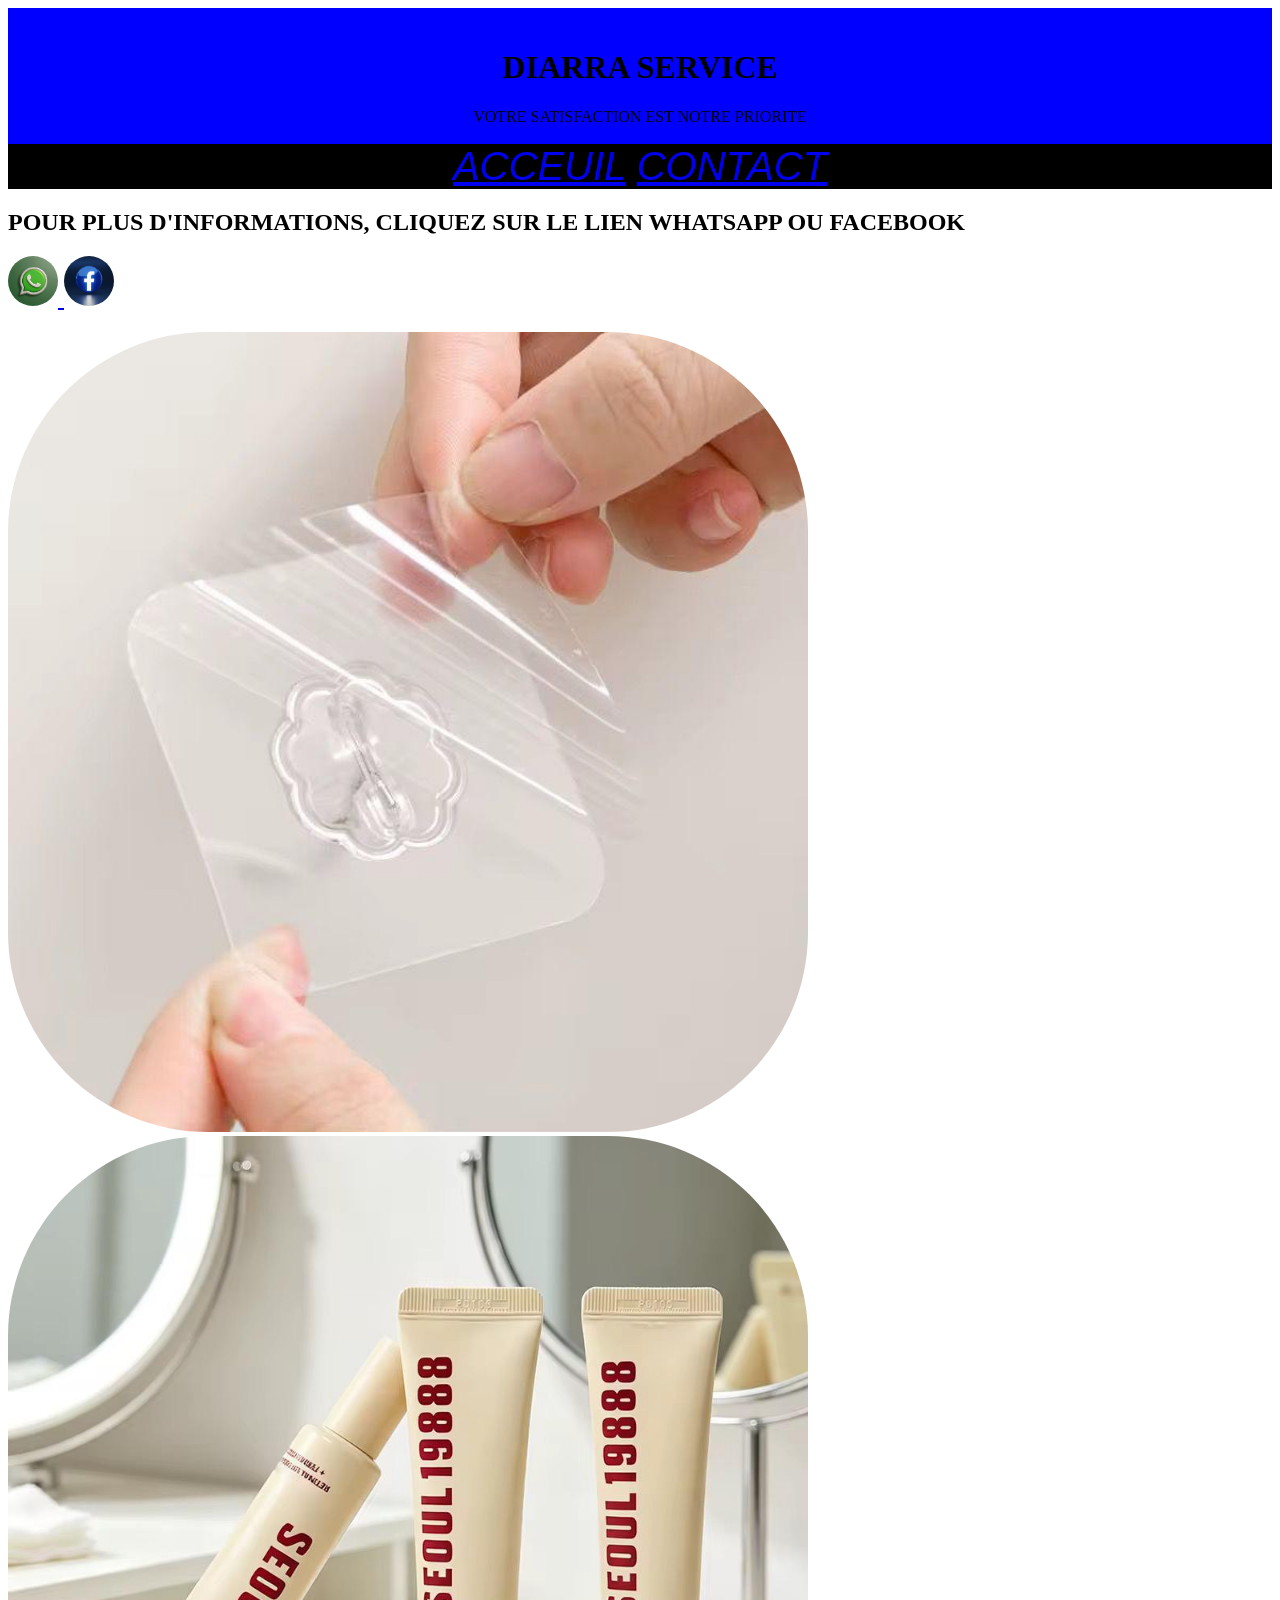
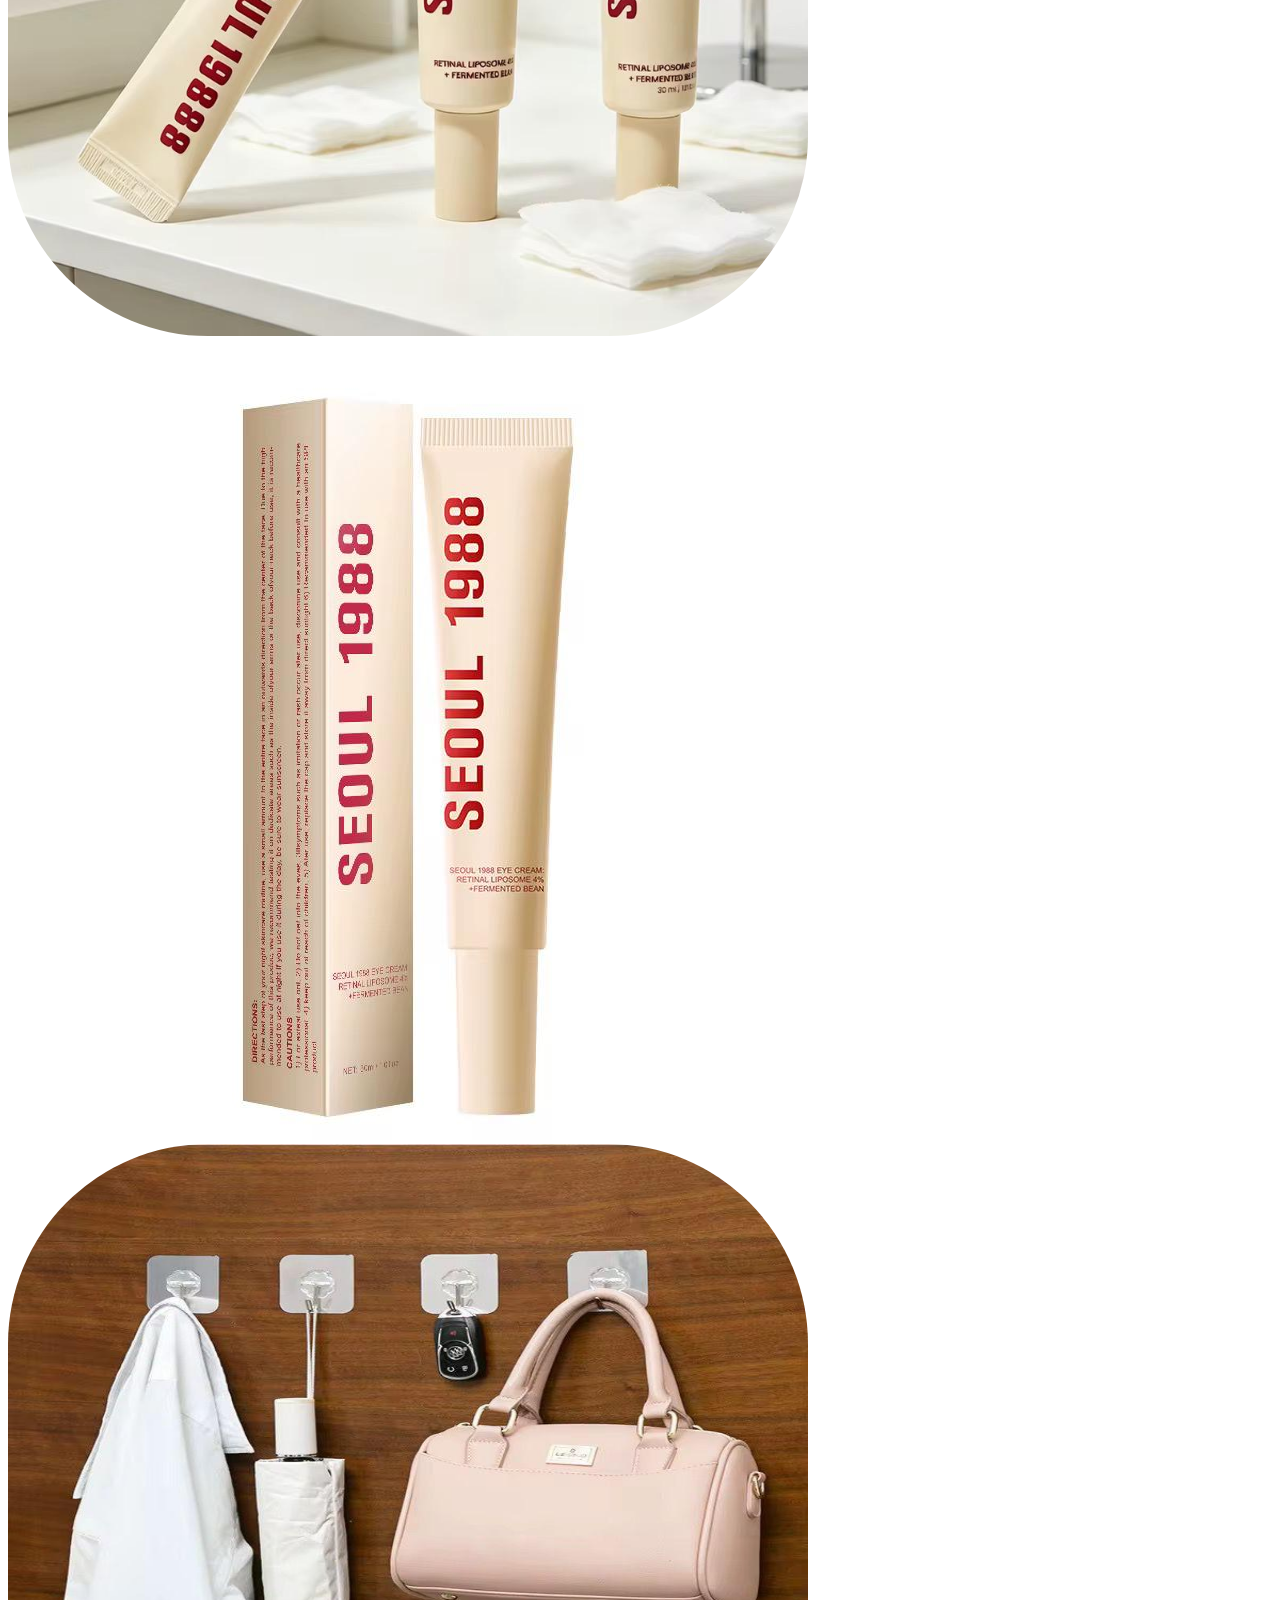
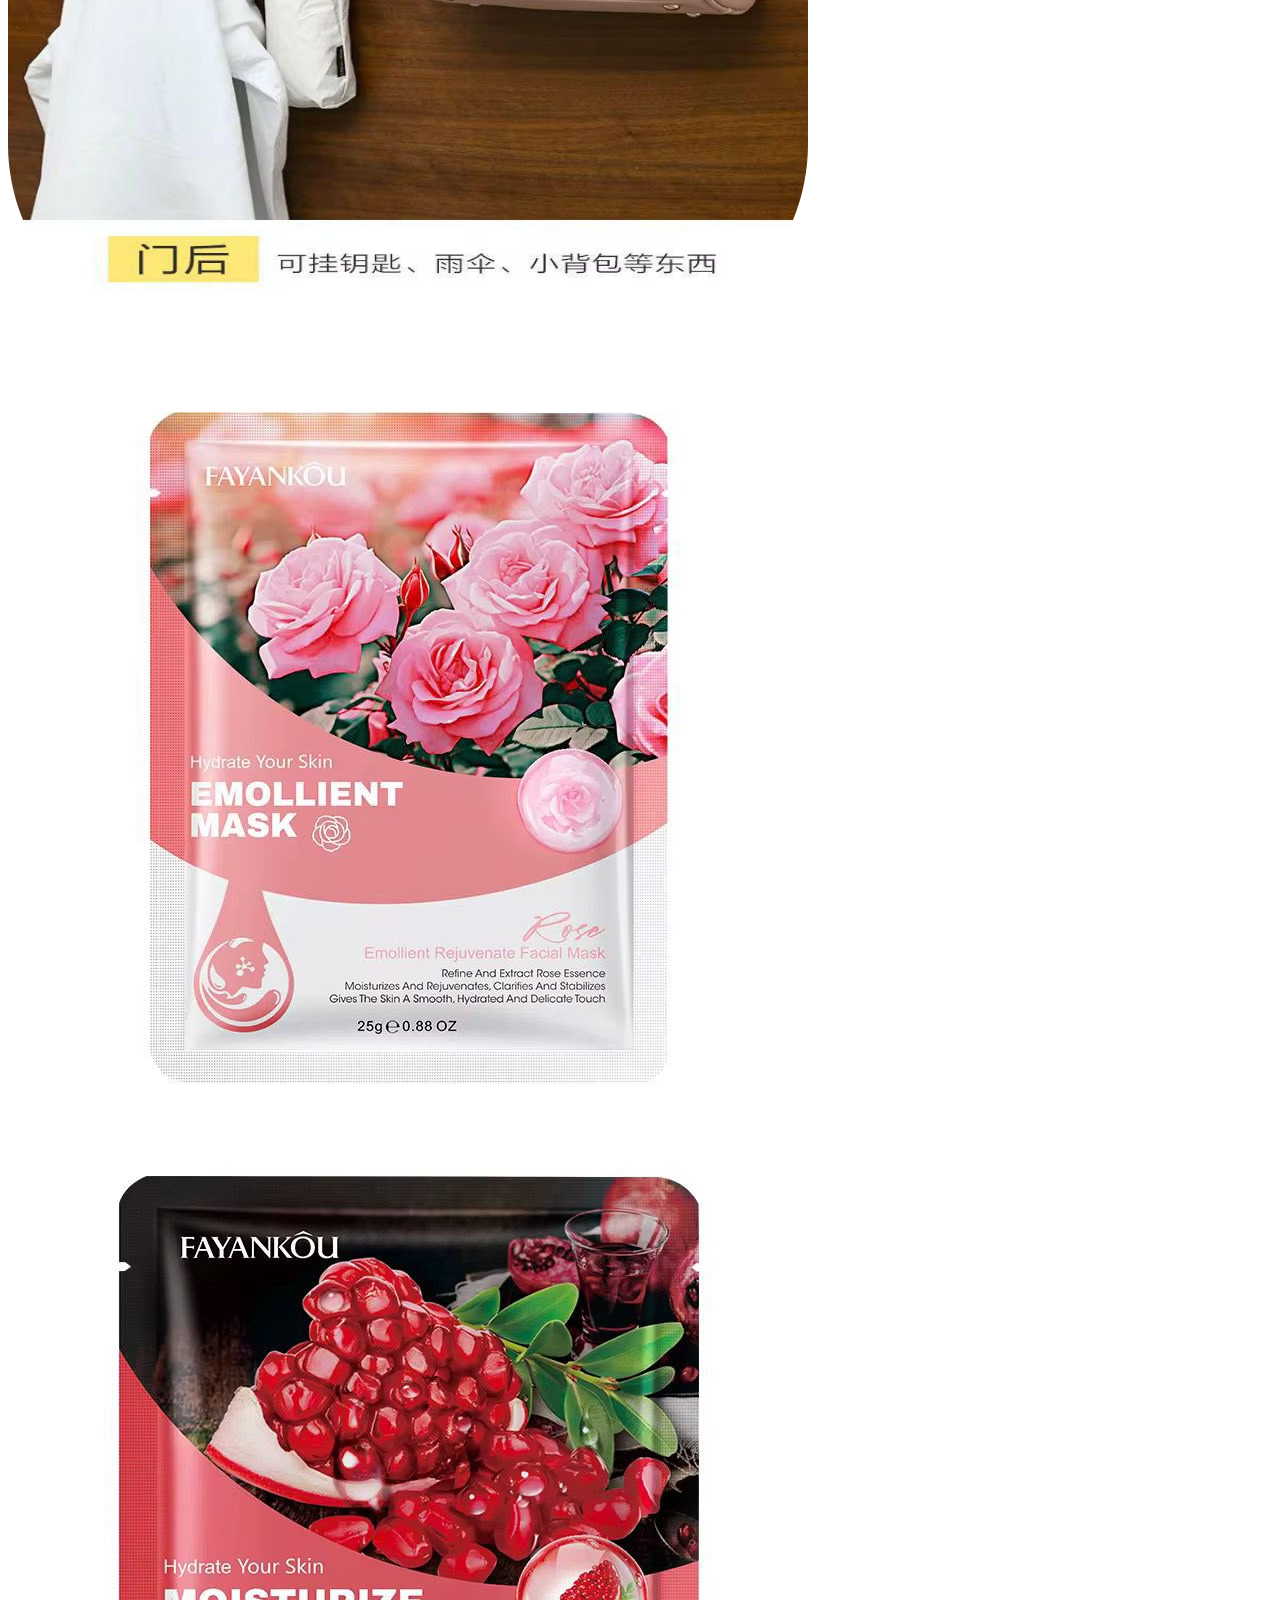
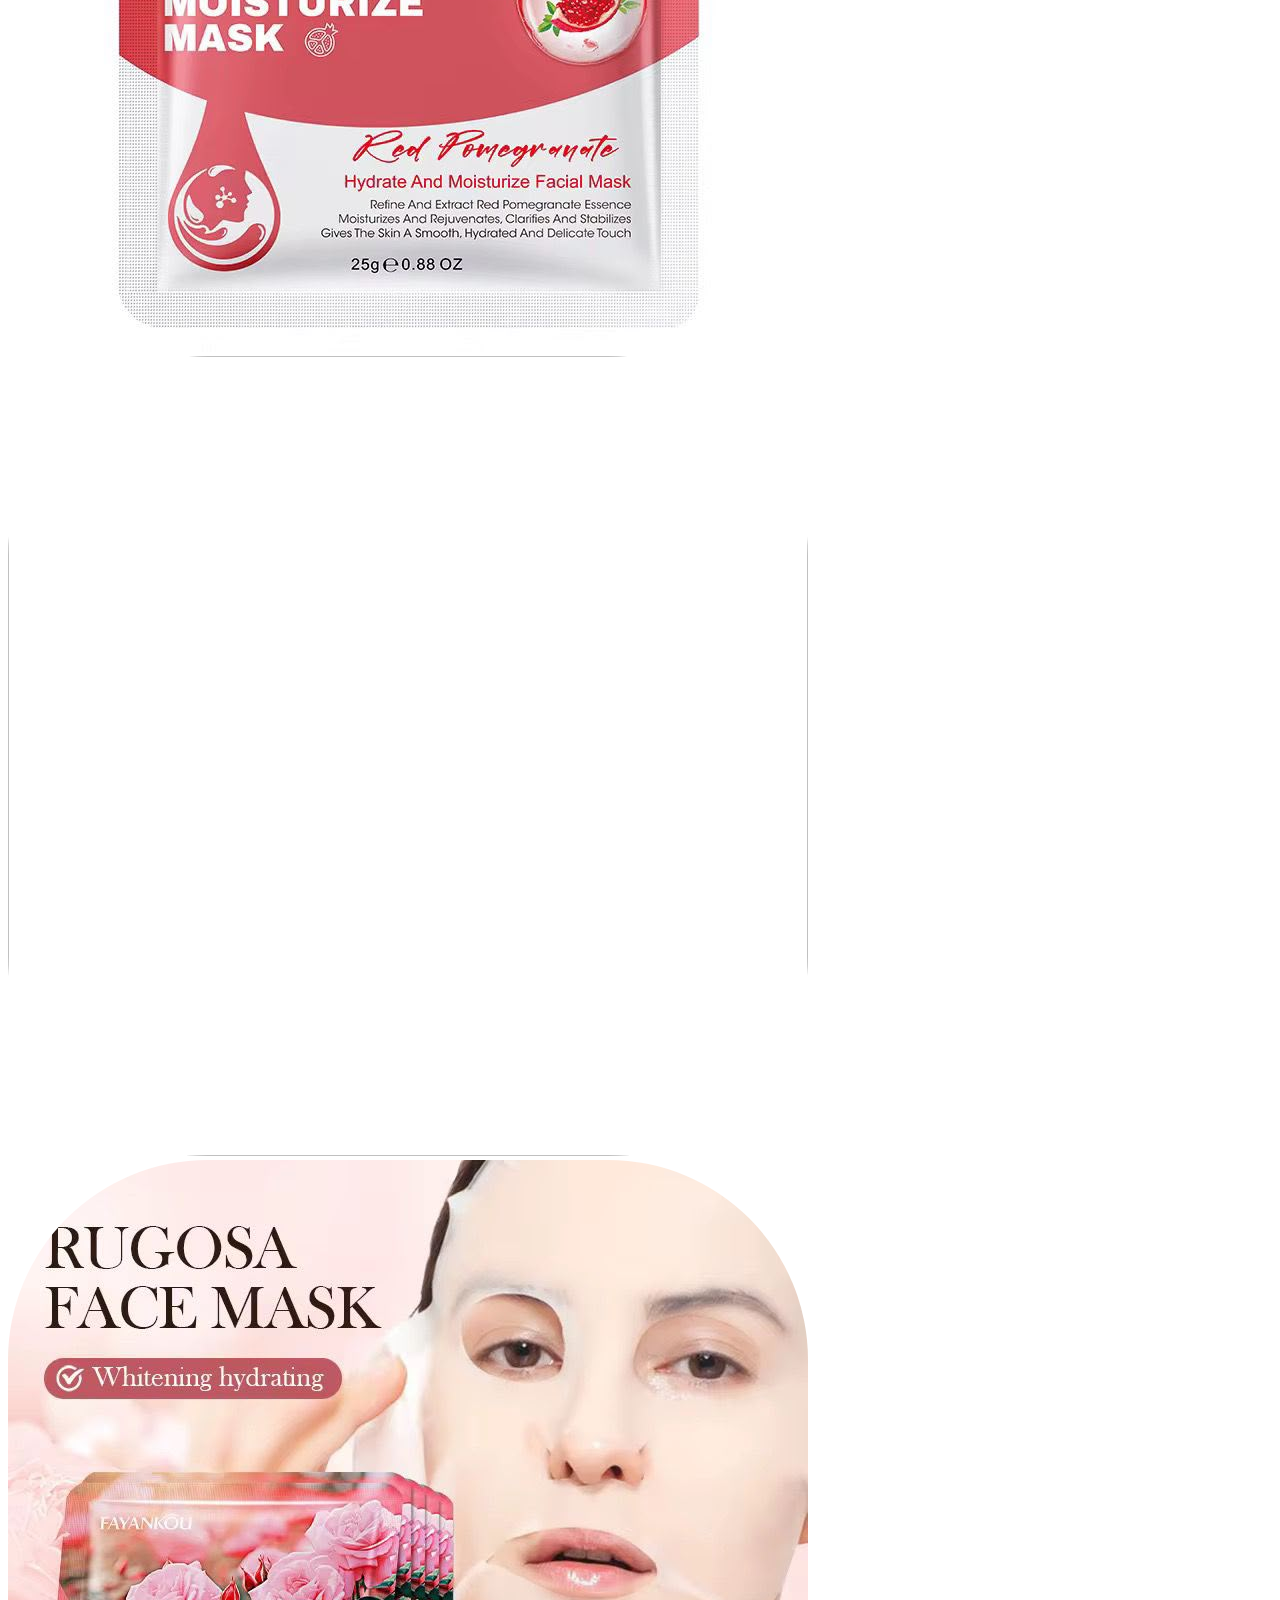
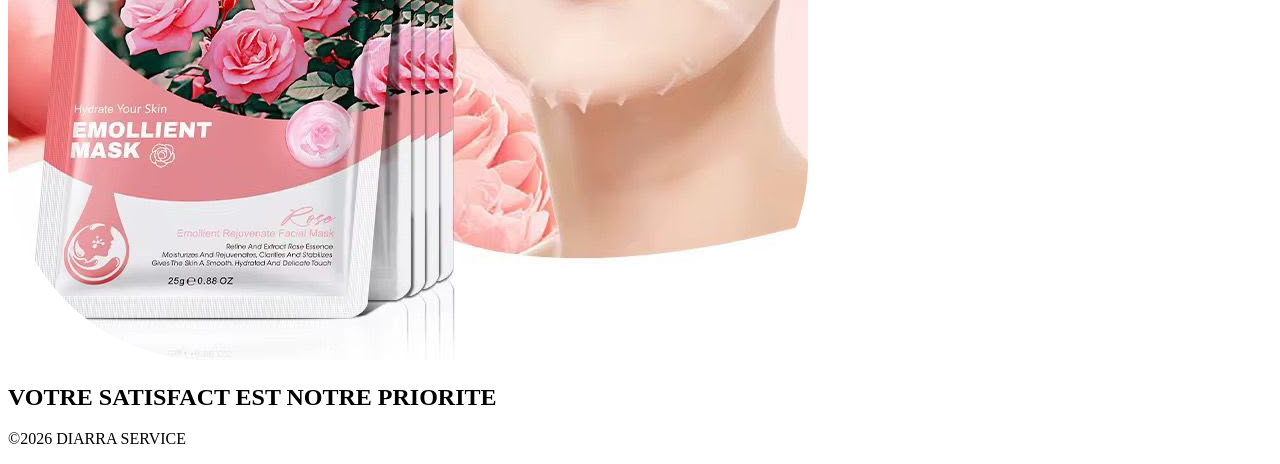
==== contact.html @ f7dcd730 "Update and rename CONTACT.HTML to contact.html" ====
<!DOCTYPEHTML>
<HTML>
<HEAD>
<TITLE>PAGE CONTACT</TITLE>
<LINK REL="STYLESHEET" HREF="MON.CSS">
<META CHARSET="UTFH-8">



</HEAD>
<BODY>
<HEADER>
<H1>DIARRA SERVICE</H1>
<P>VOTRE SATISFACTION EST NOTRE PRIORITE</P>
</HEADER>
<MAIN>
<NAV>
<A HREF="index.html">ACCEUIL</A>
<A HREF="contact.html">CONTACT</A>
</NAV>

<H2>POUR PLUS D'INFORMATIONS, CLIQUEZ SUR LE LIEN WHATSAPP OU FACEBOOK<H2>
<A HREF="HTTPS://WA.ME//+22376875503">
<IMG SRC="whatsapp.jpg">
</a>
<a href="https://facebook.com/+22376875503">
<IMG SRC="facebook.jpg">
</a>
</MAIN>

<IMG SRC="image10.jpg" class="IM">
<IMG SRC="image11.jpg" class="IM">
<IMG SRC="image12.jpg" class="IM">

<IMG SRC="image14.jpg" class="IM">
<IMG SRC="image15.jpg"class="IM">
<IMG SRC="image16.jpg" class="IM">
<IMG SRC="image17.jpg" class="IM">
<IMG SRC="image18.jpg"class="IM">
</body>
<H2>VOTRE SATISFACT EST NOTRE PRIORITE</H2>
<FOOTER>
<P>&COPY;2026 DIARRA SERVICE</P>
</FOOTER>



</HTML>
---- MON.CSS ----
HEADER{
	background-color:blue;
	padding:20px;
	padding-bottom:2px;
	text-align:center;
}
nav{
	background-color:black;
	text-align:center;
	font-style:italic;
	font-size:40px;
	color:white;
	text-decoration:none;
	font-family:arial;
}

	
}
footer{
	background-color:blue;
	text-align:center;
	padding:20px;
}
img{
	text-align:center;
	height:50px;
	width:50px; 
	BORDER-RADIUS:200PX;
}
.IM{
	text-align:center;
	height:800px;
	width:800px; 
}
UL{
	background-color:GRAY;
	BORDER-RADIUS:20000PX;
	border-left:100PX;
	border-right:100PX;
	margin-right:300PX;
		margin-left:300PX;
}
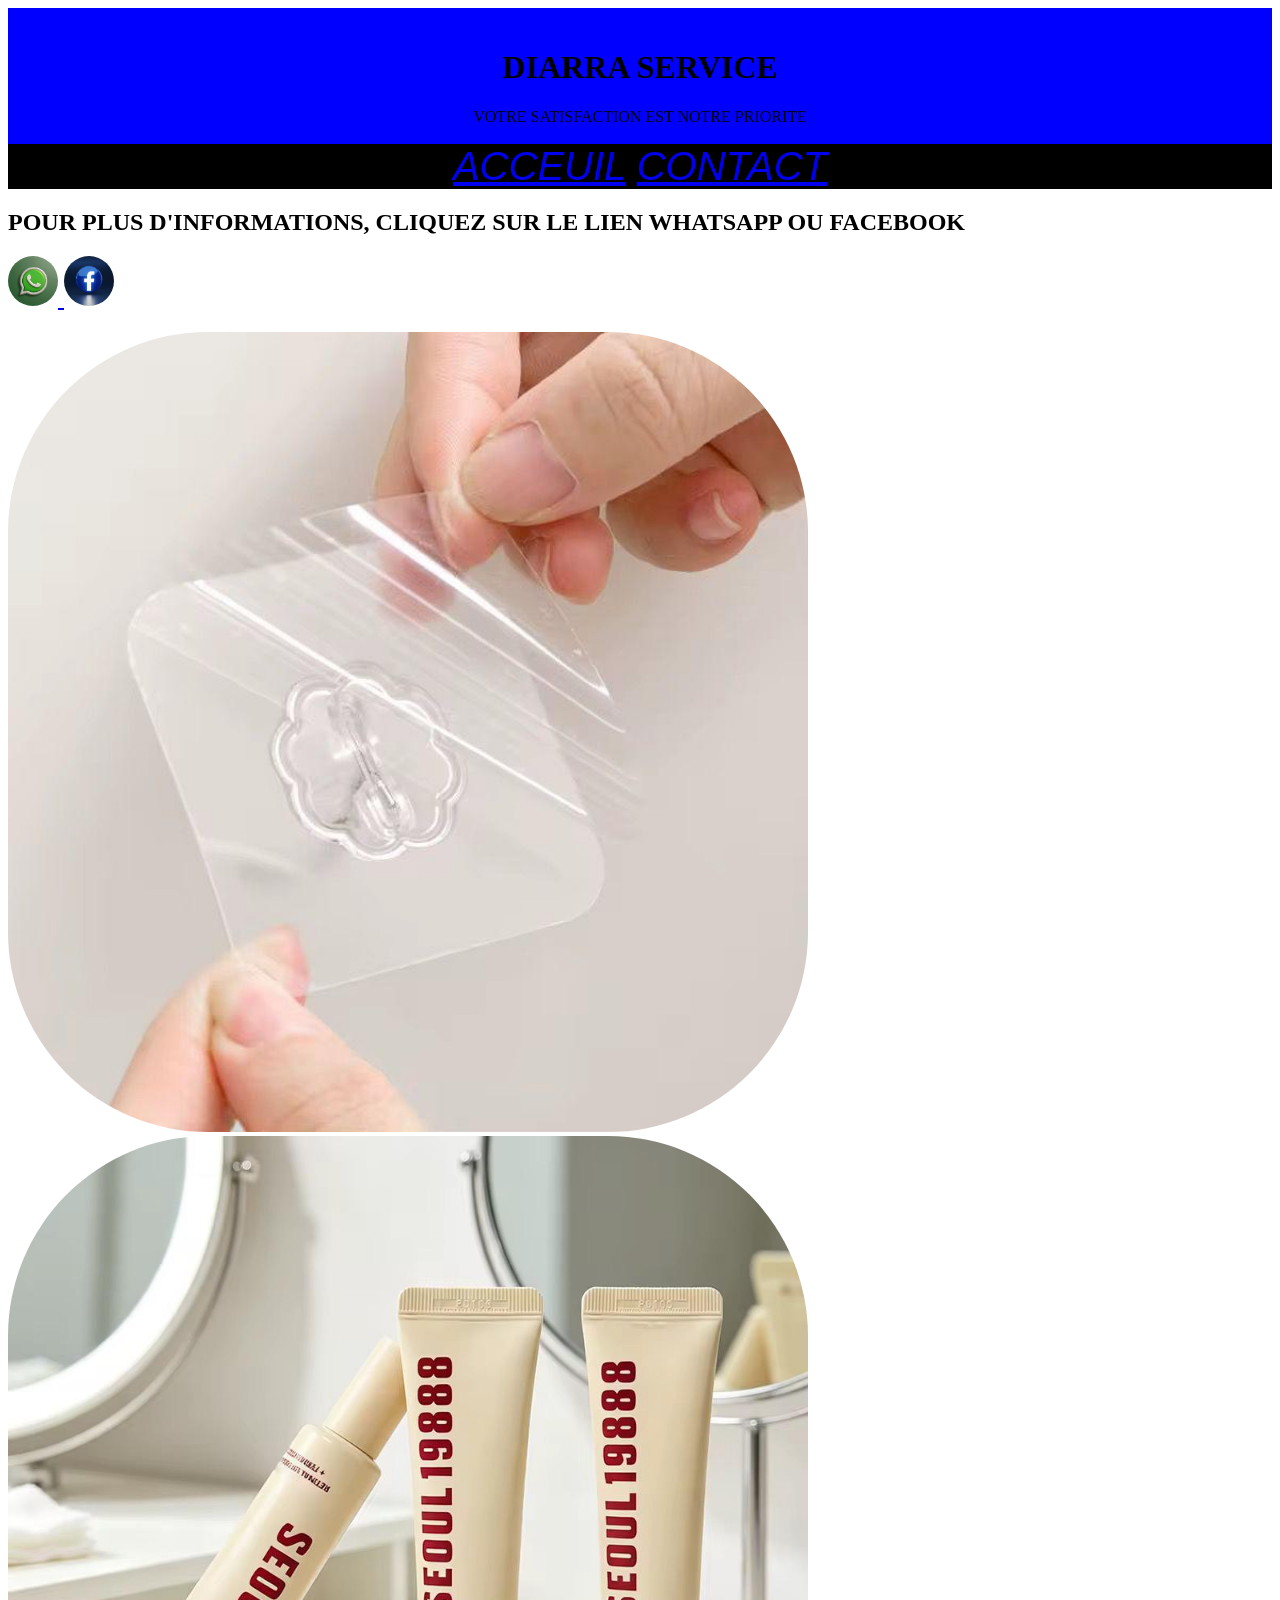
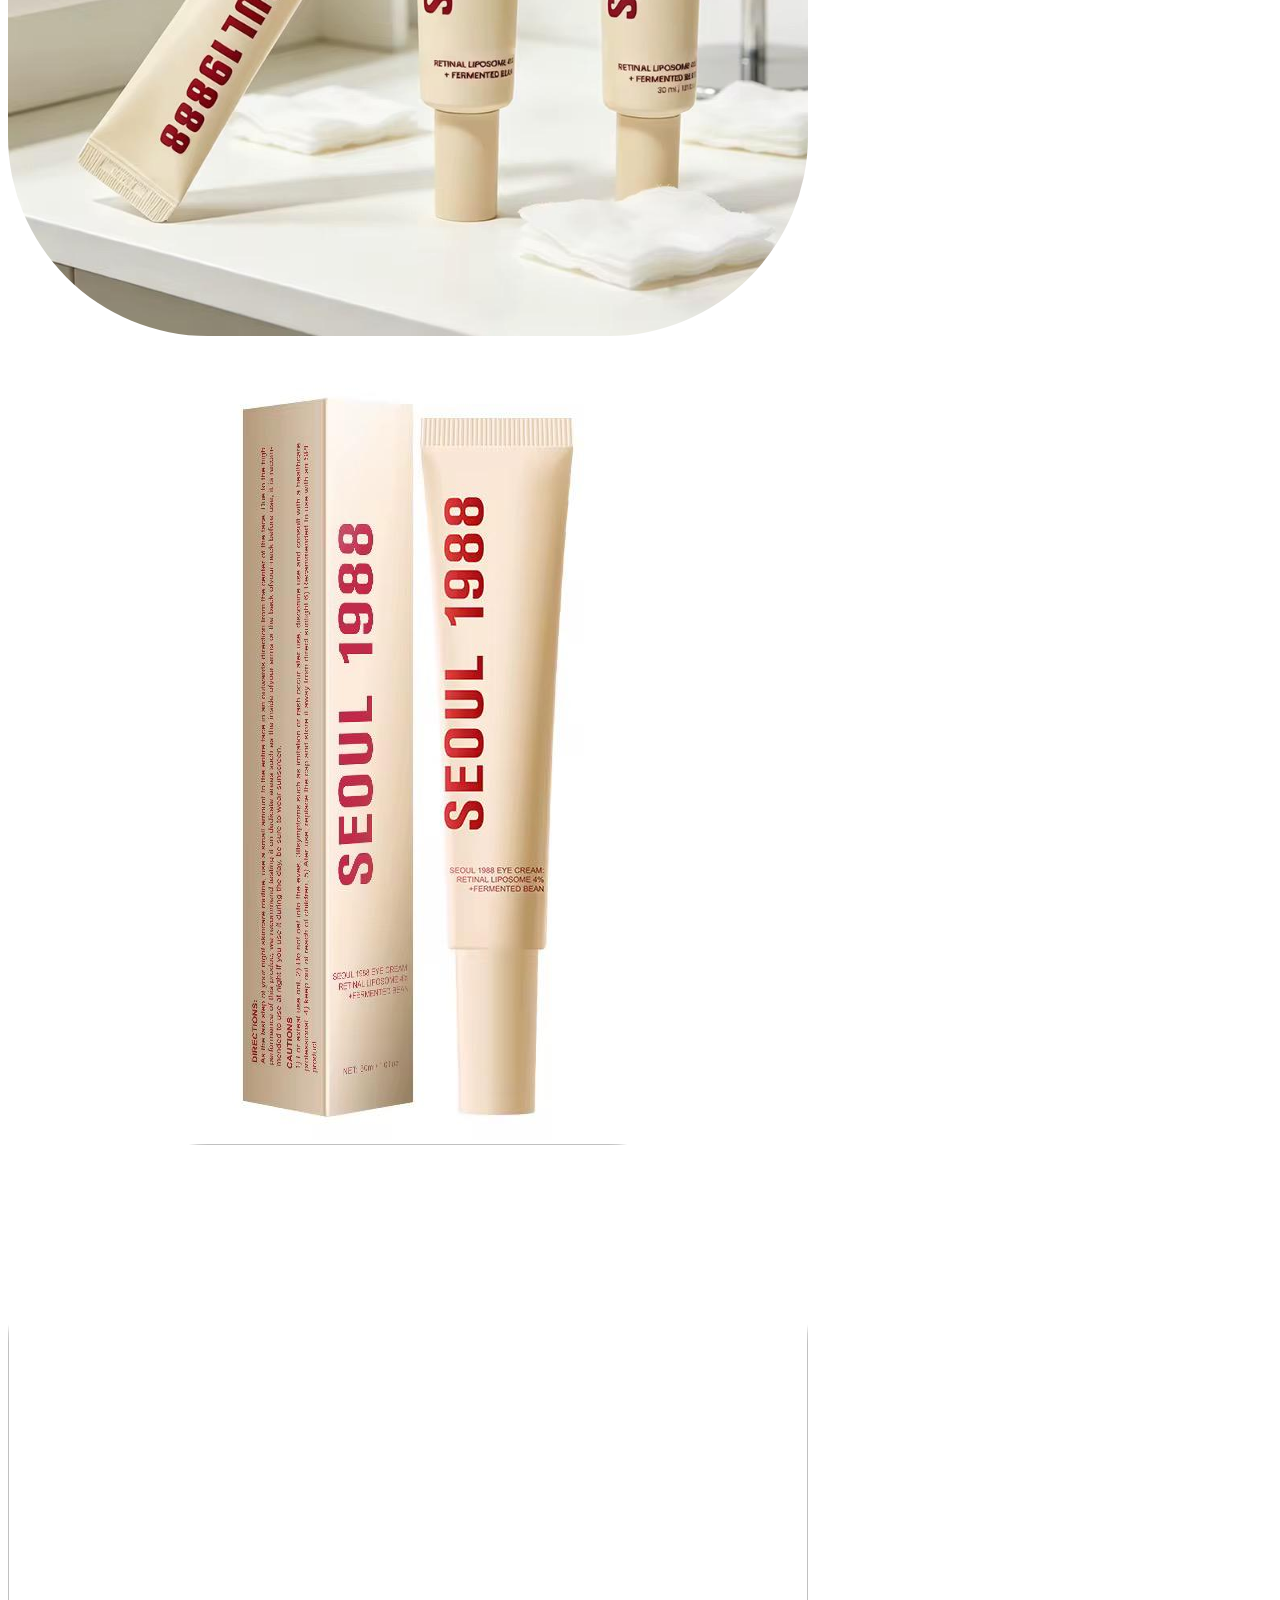
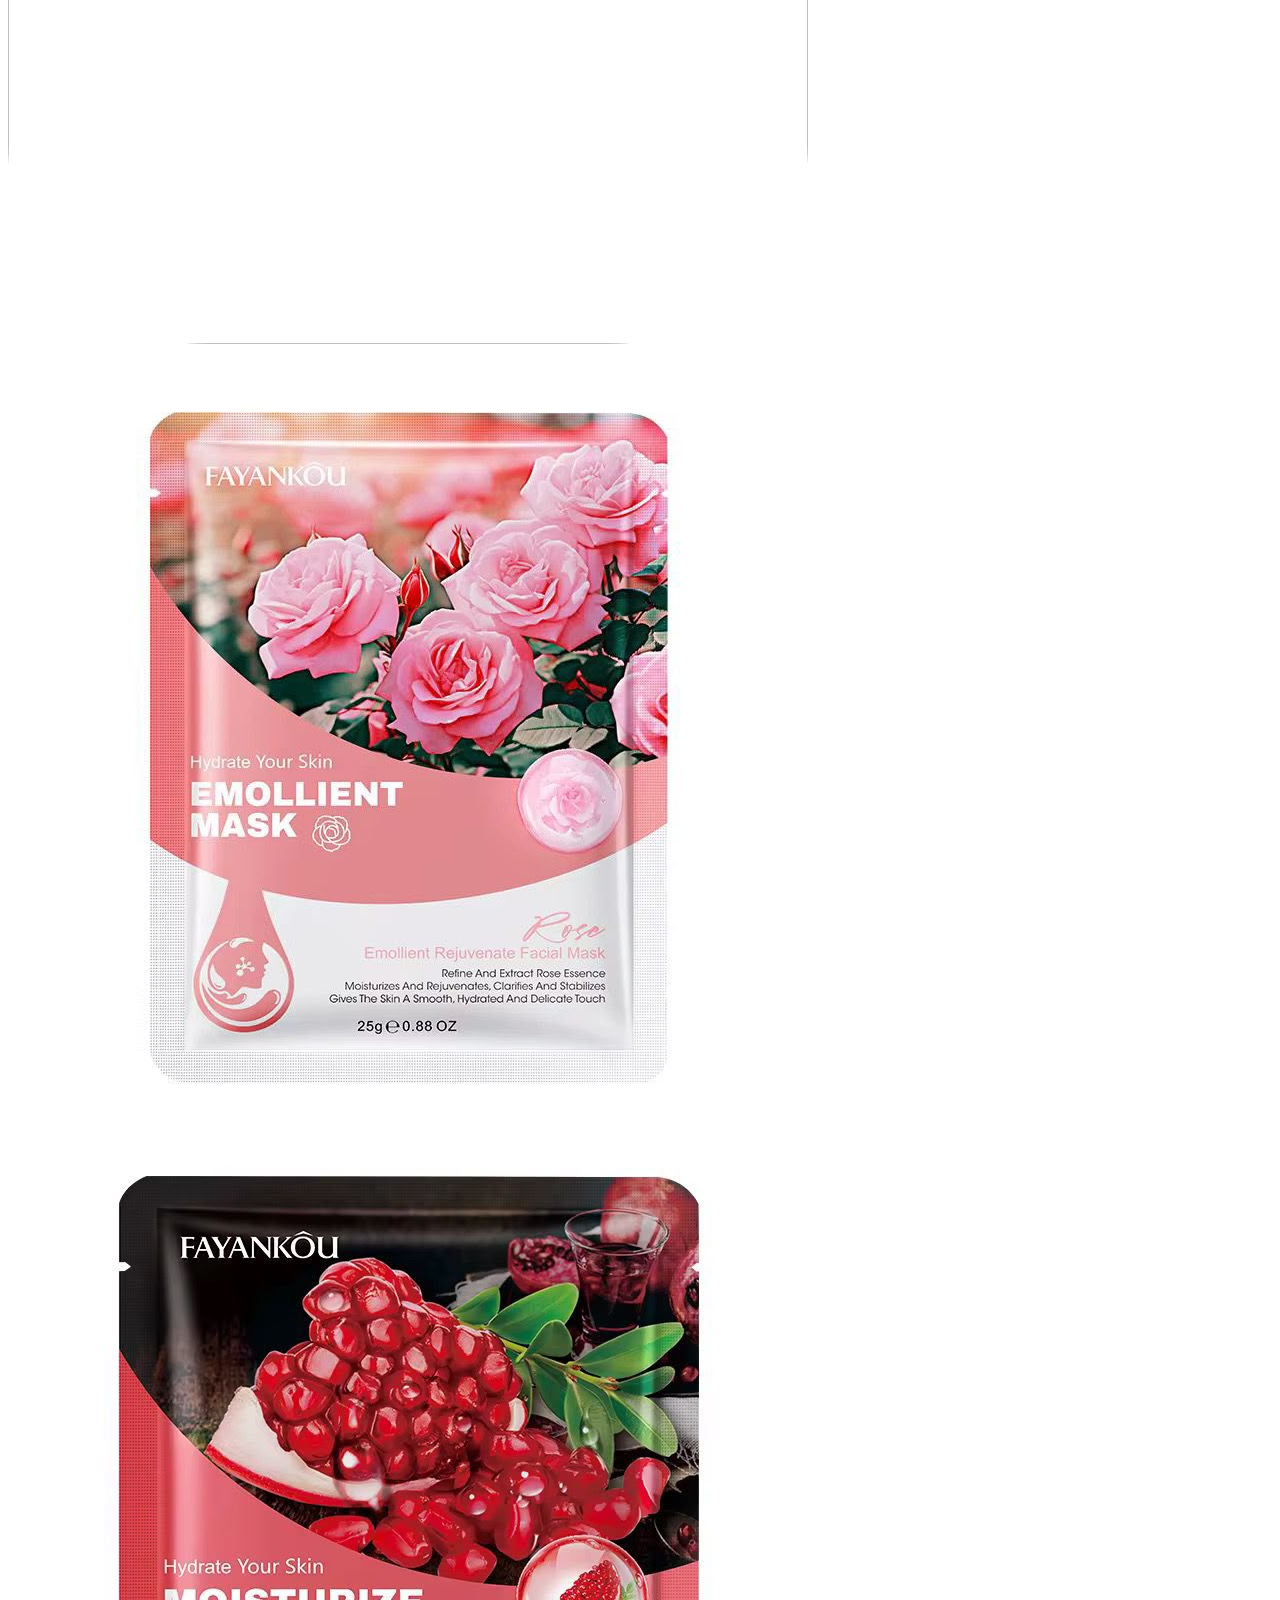
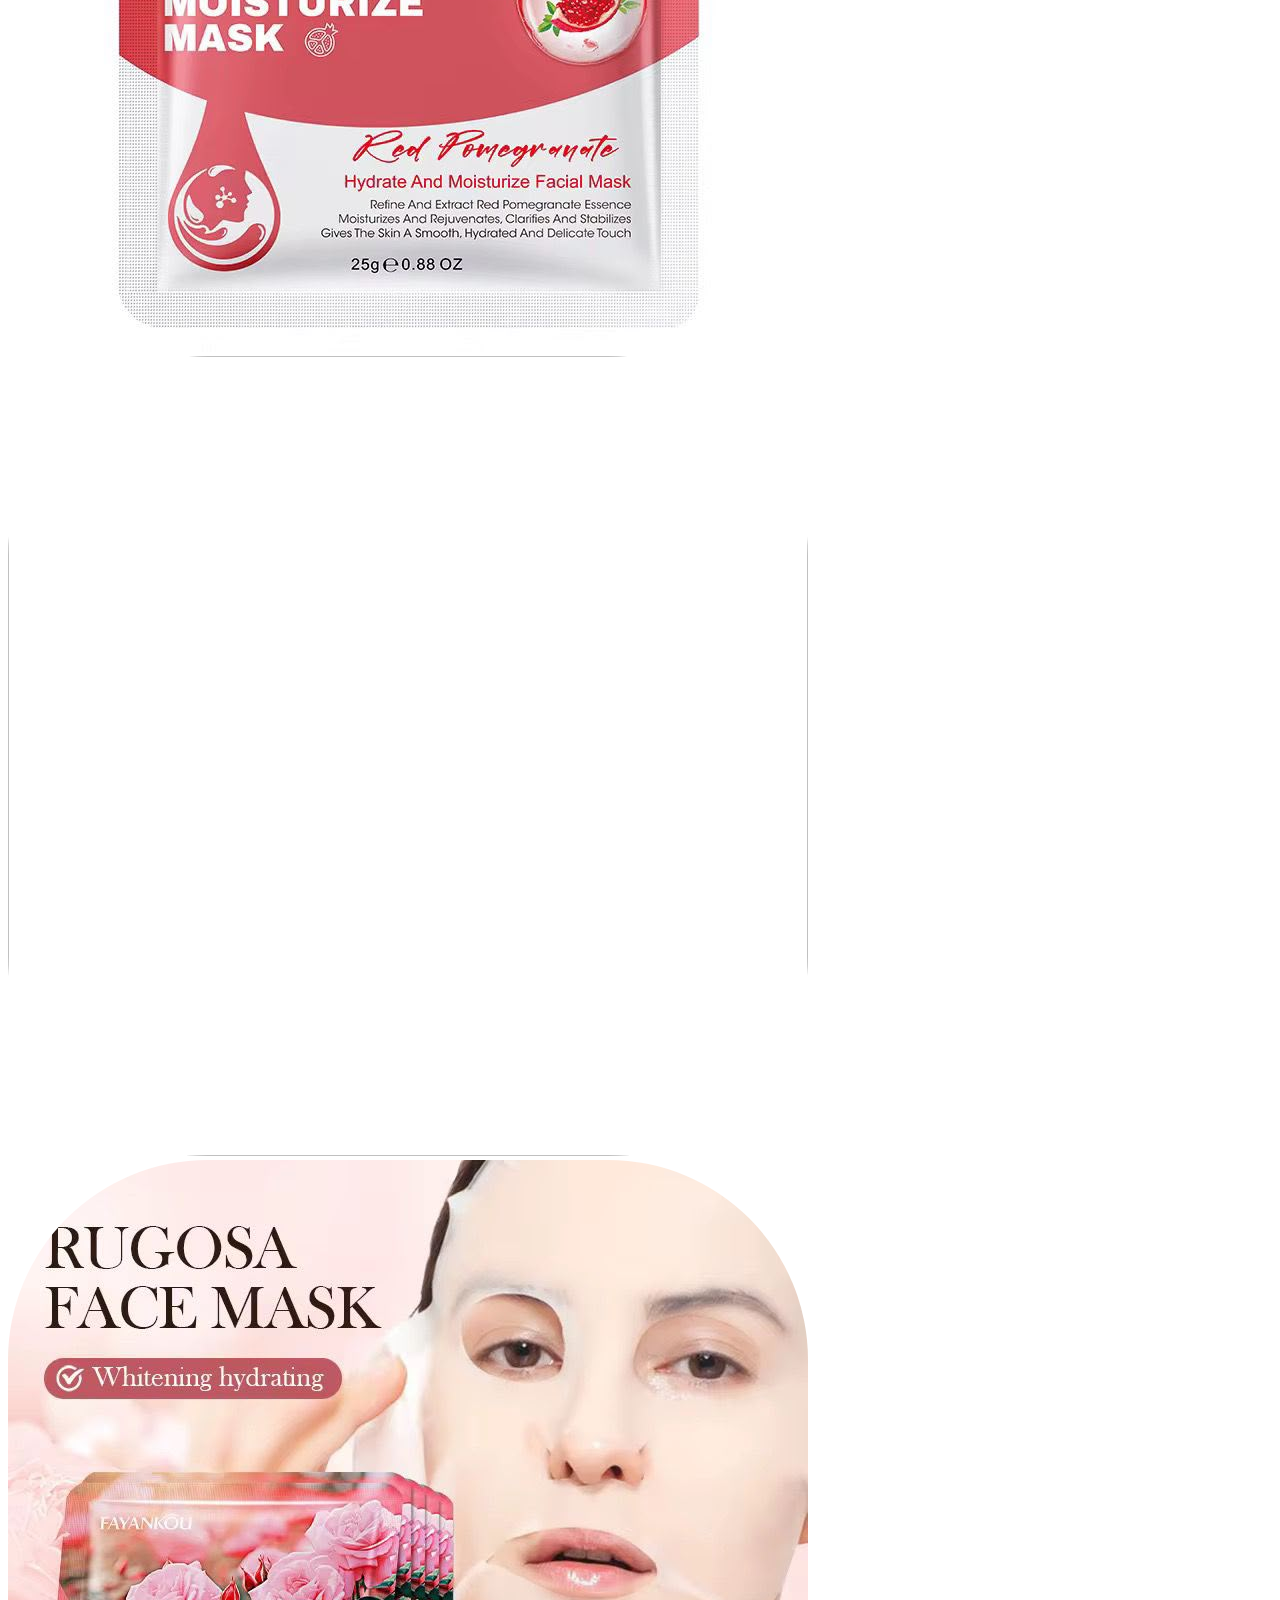
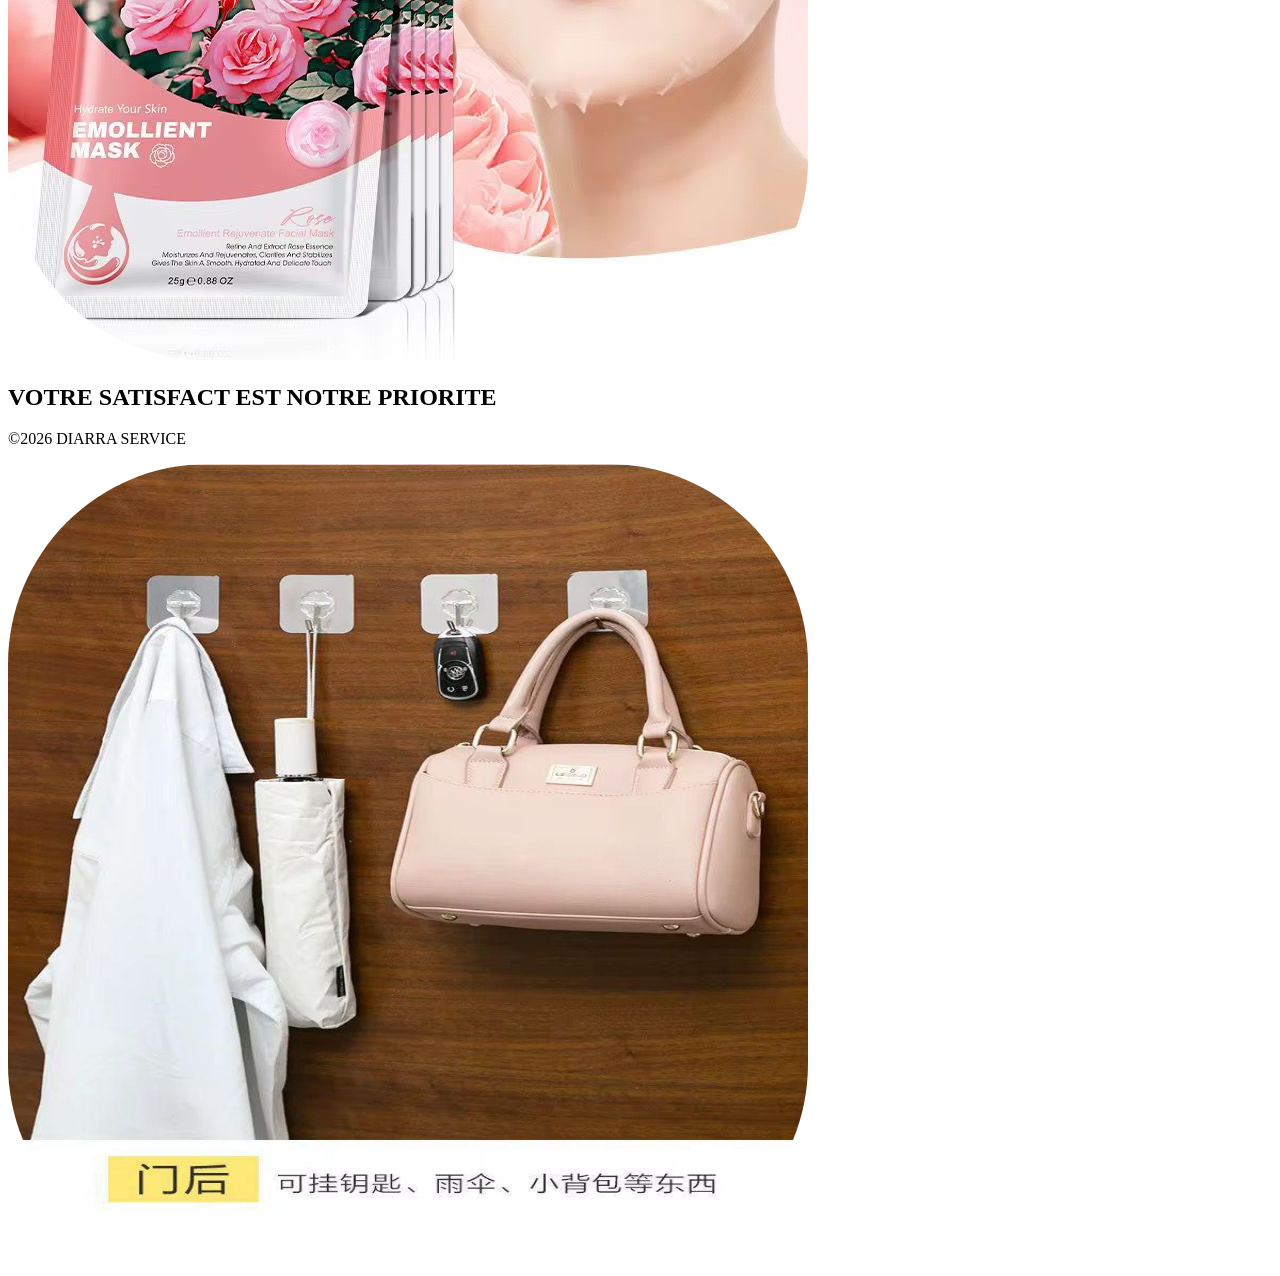
==== commit 351a7f90: "Update contact.html" ====
--- a/contact.html
+++ b/contact.html
@@ -32,7 +32,7 @@
 <IMG SRC="image11.jpg" class="IM">
 <IMG SRC="image12.jpg" class="IM">
 
-<IMG SRC="image14.jpg" class="IM">
+<IMG SRC="image13.jpg" class="IM">
 <IMG SRC="image15.jpg"class="IM">
 <IMG SRC="image16.jpg" class="IM">
 <IMG SRC="image17.jpg" class="IM">
@@ -43,6 +43,6 @@
 <P>&COPY;2026 DIARRA SERVICE</P>
 </FOOTER>
 
-
+<IMG SRC="image14.jpg" class="IM">
 
 </HTML>
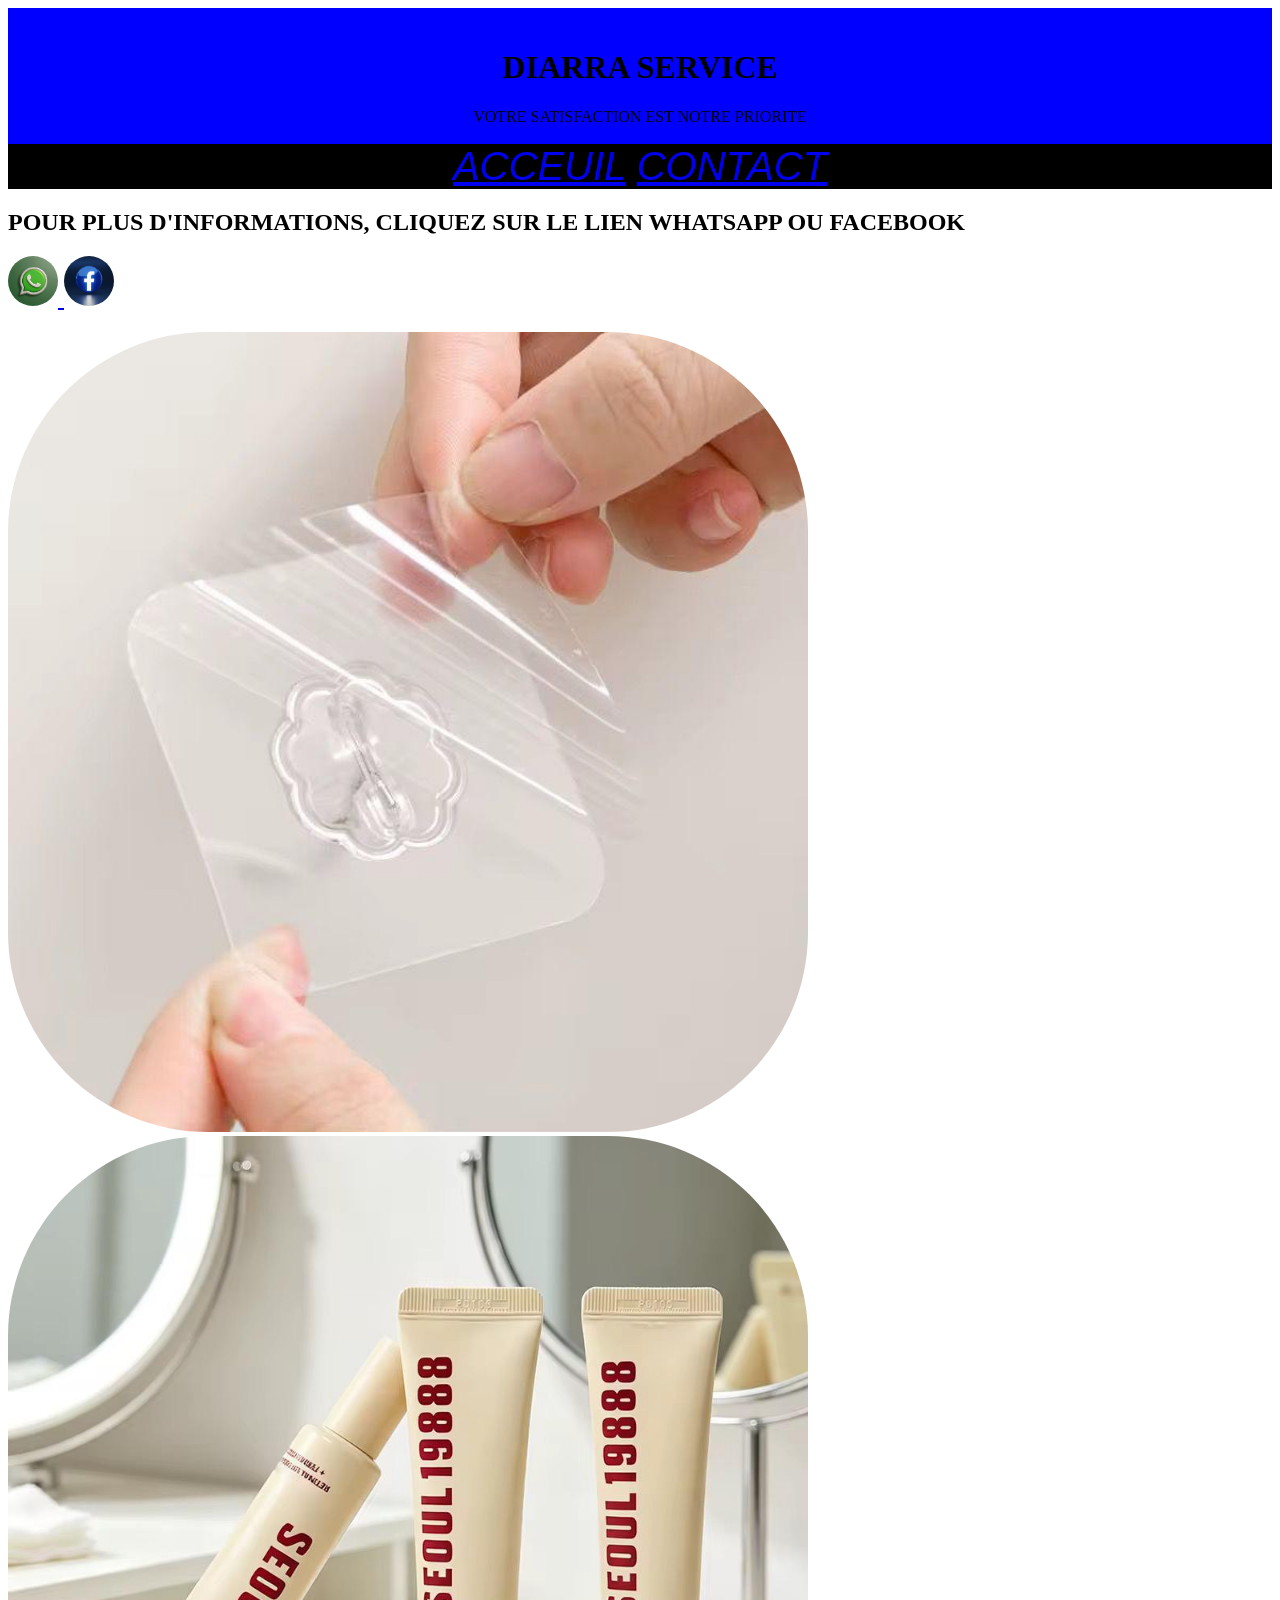
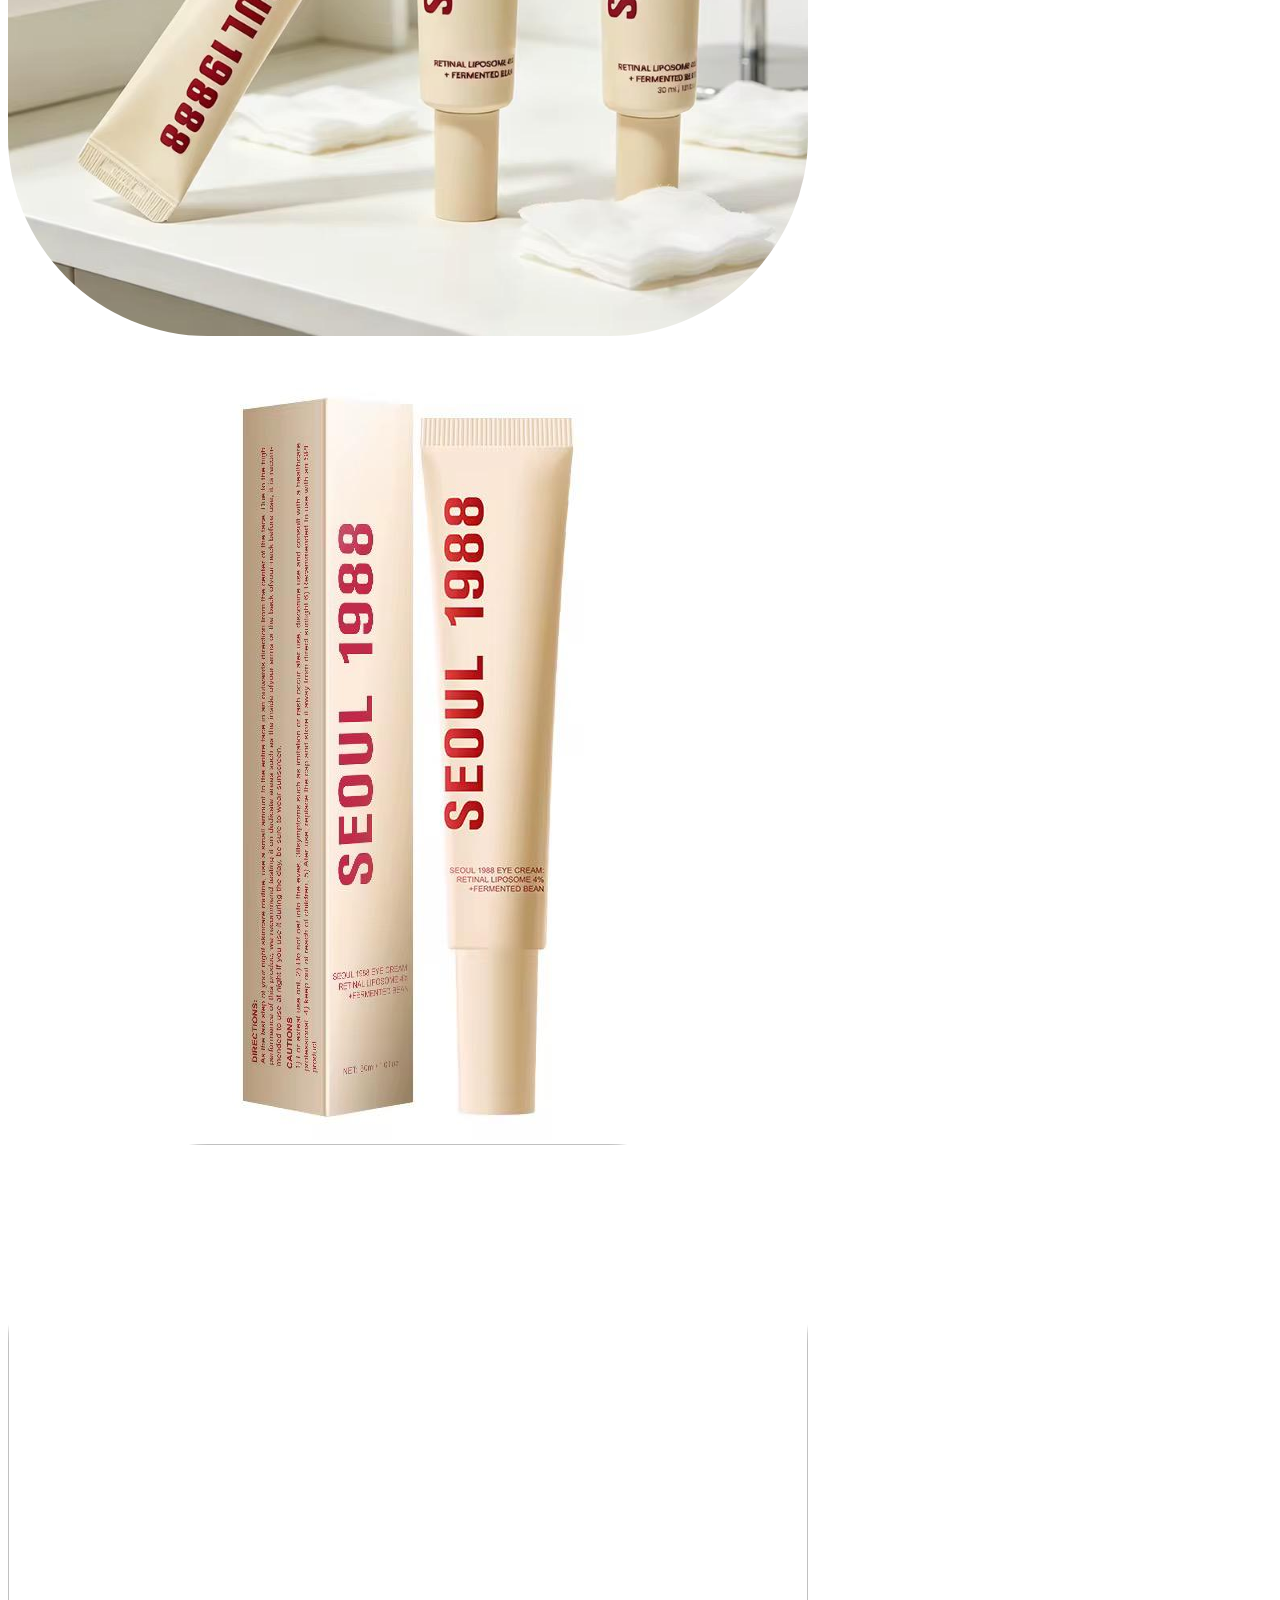
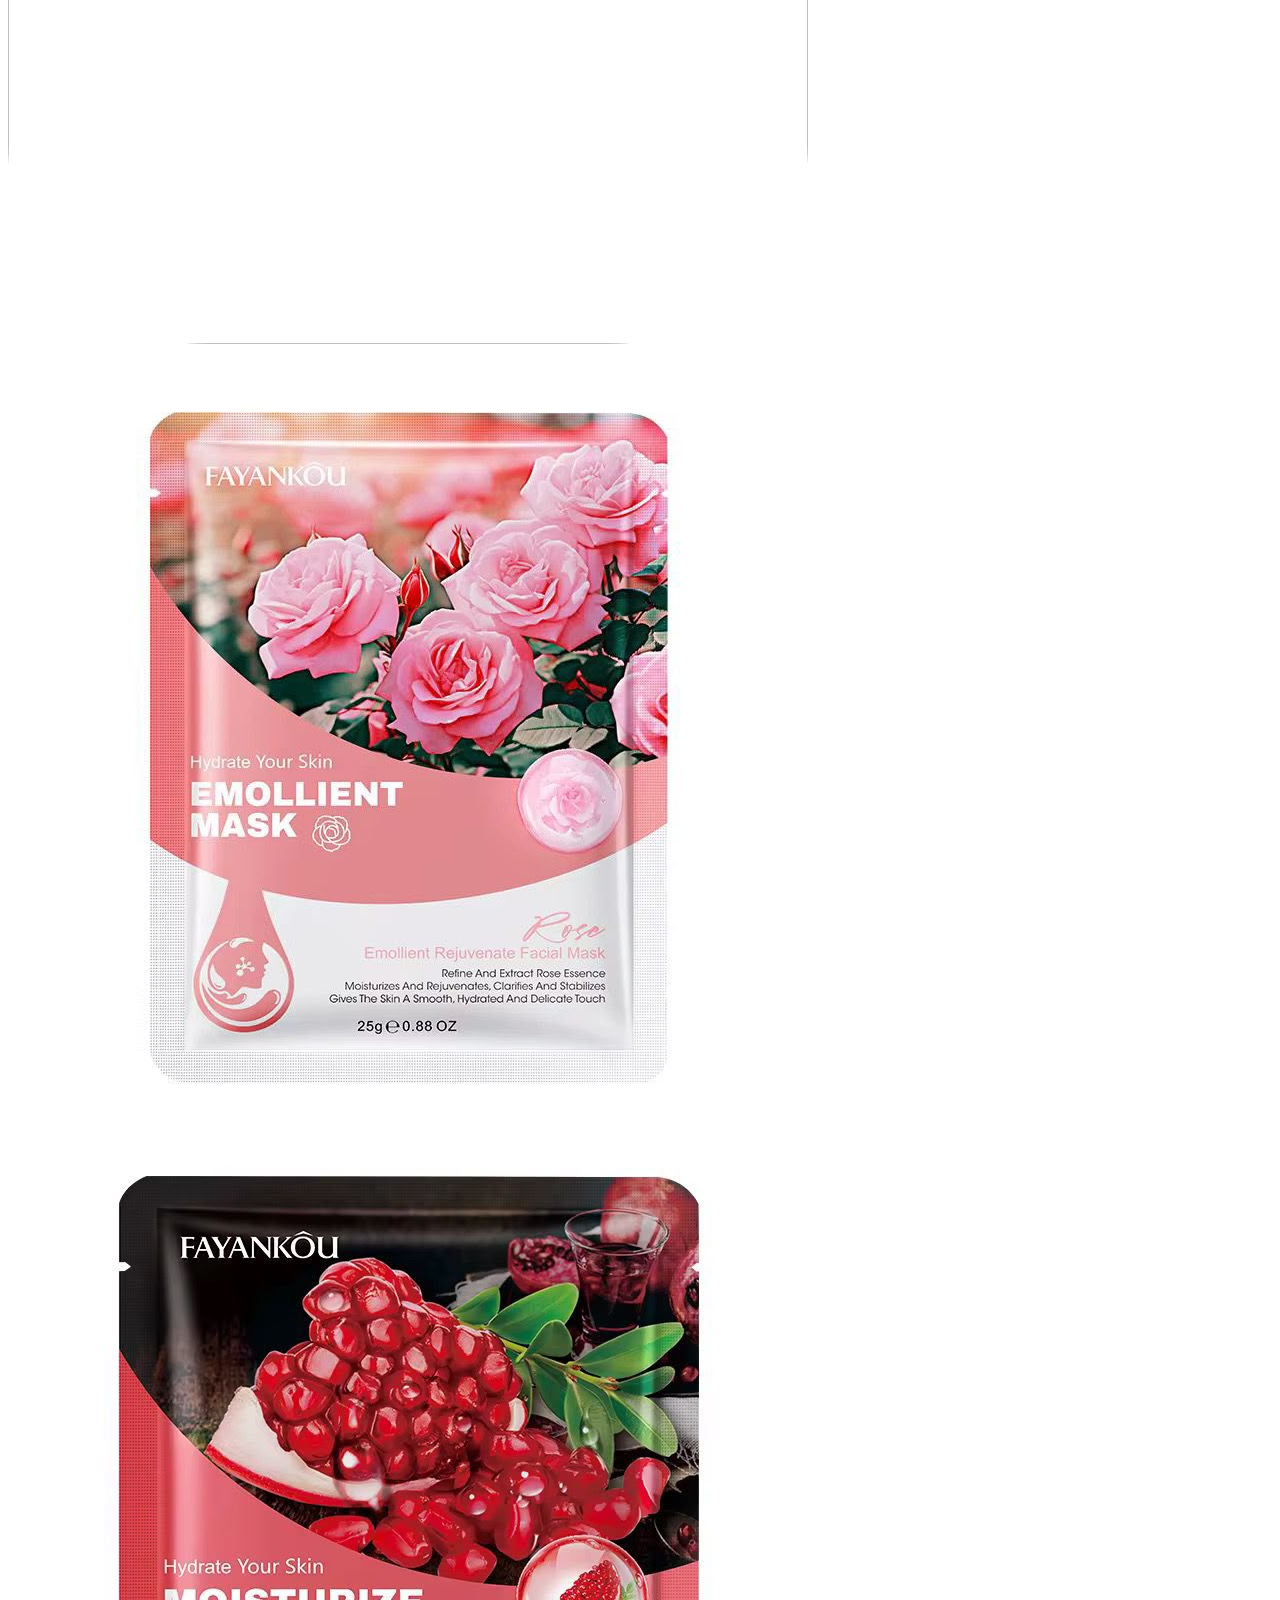
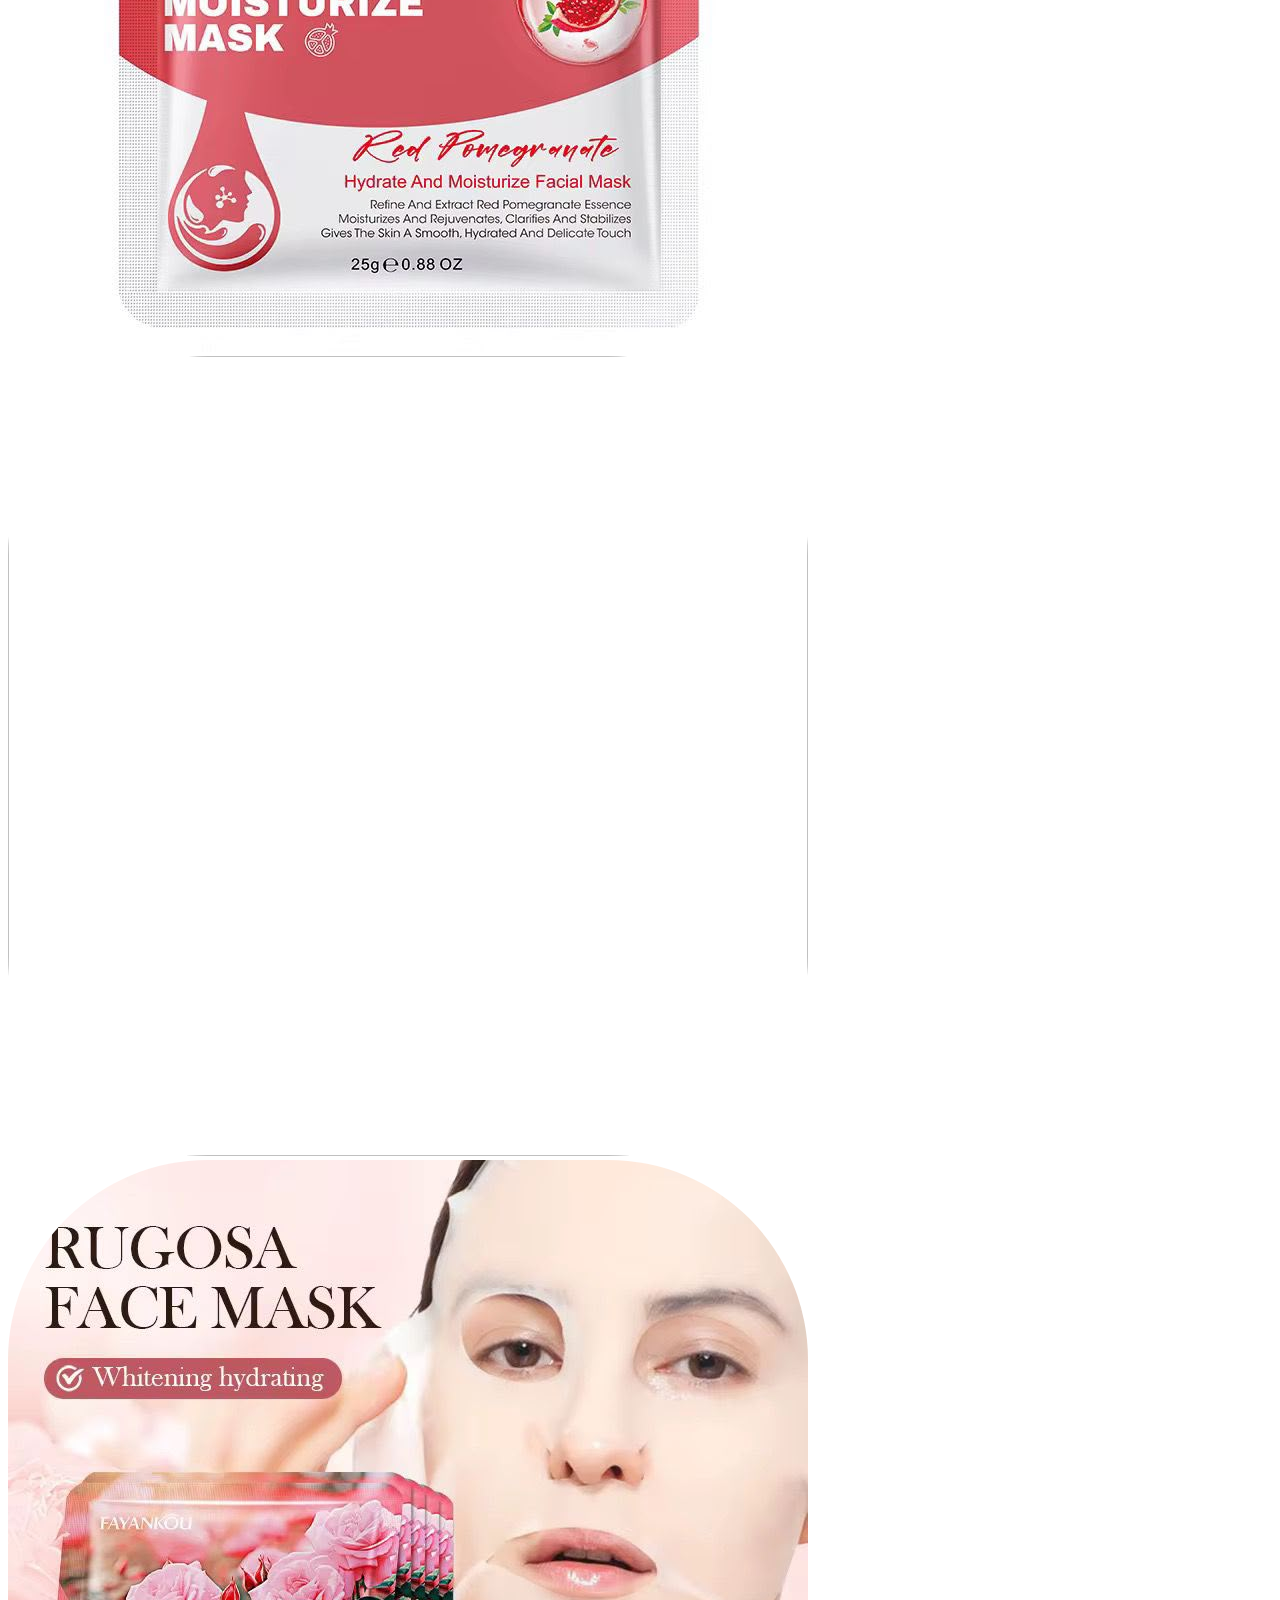
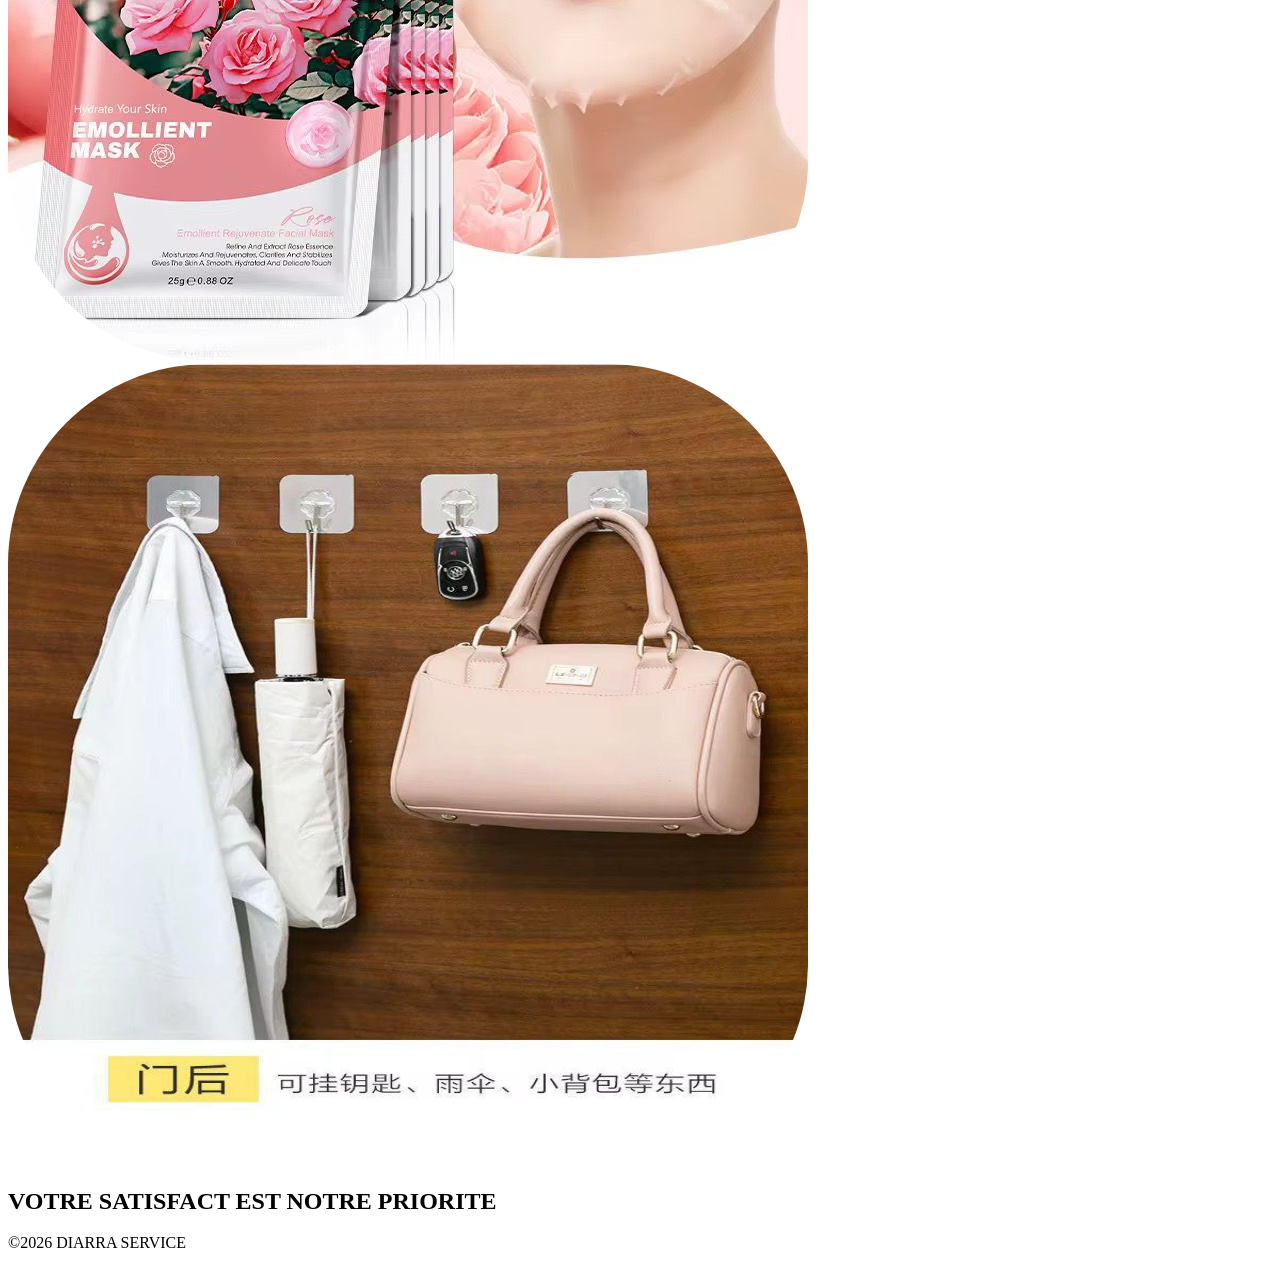
==== commit aa50b250: "Update contact.html" ====
--- a/contact.html
+++ b/contact.html
@@ -37,12 +37,13 @@
 <IMG SRC="image16.jpg" class="IM">
 <IMG SRC="image17.jpg" class="IM">
 <IMG SRC="image18.jpg"class="IM">
+  <IMG SRC="image14.jpg" class="IM">
+  
 </body>
 <H2>VOTRE SATISFACT EST NOTRE PRIORITE</H2>
 <FOOTER>
 <P>&COPY;2026 DIARRA SERVICE</P>
 </FOOTER>
 
-<IMG SRC="image14.jpg" class="IM">
 
 </HTML>
